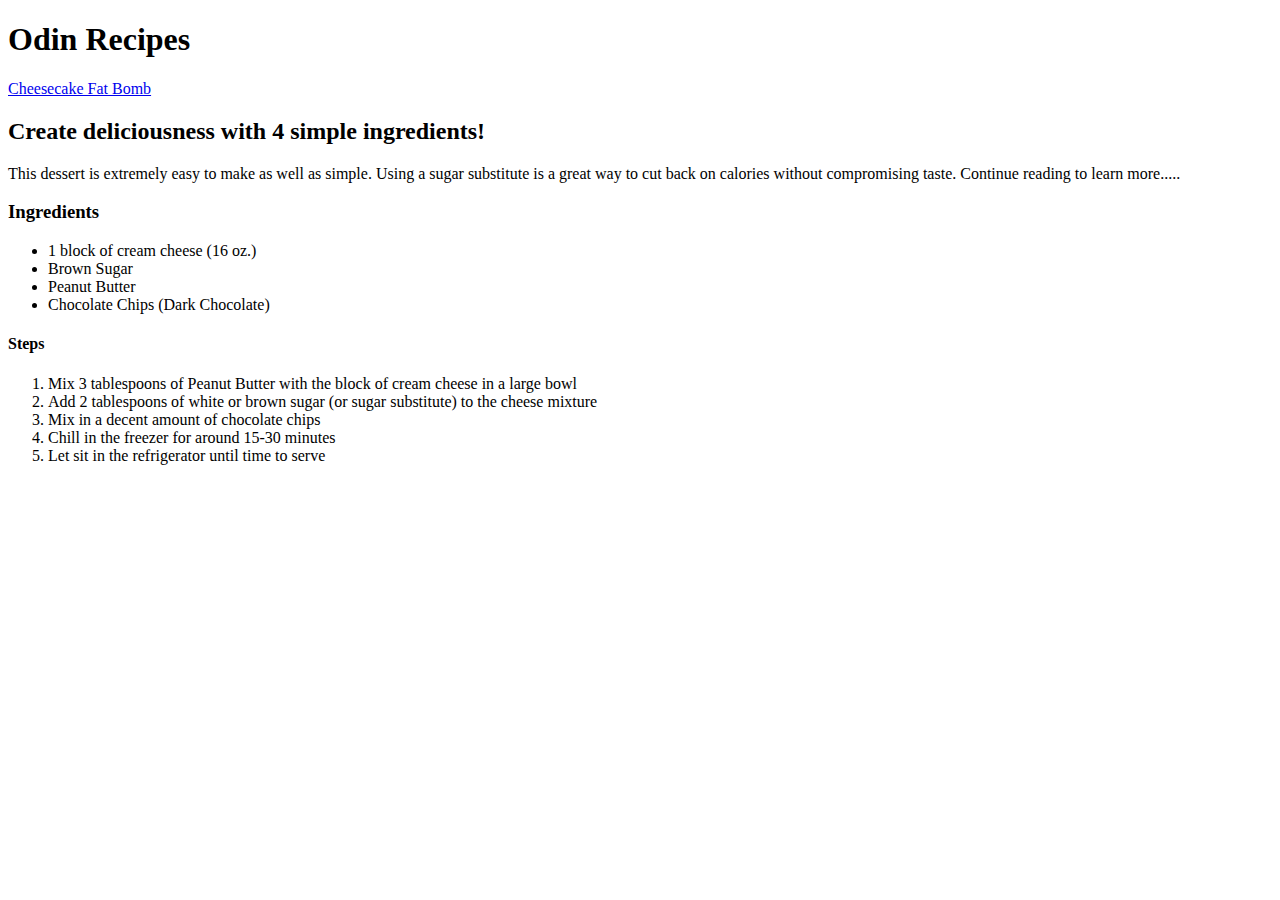
==== index.html @ ae598bca "Add lists for ingredients and steps" ====
<!DOCTYPE html>
<html lang="en">
    <head>
        <meta charset="utf-8">
        <title>Odin Recipes</title>
    </head>

    <body>
        <h1>Odin Recipes</h1>
        <a href="./recipes/fatBombs.html">Cheesecake Fat Bomb</a>
        <h2>Create deliciousness with 4 simple ingredients!</h2>
        <p>This dessert is extremely easy to make as well as simple.
           Using a sugar substitute is a great way to cut back on
           calories without compromising taste. Continue reading
           to learn more.....
        </p>

        <h3>Ingredients</h3>
        <ul>
            <li>1 block of cream cheese (16 oz.)</li>
            <li>Brown Sugar</li>
            <li>Peanut Butter</li>
            <li>Chocolate Chips (Dark Chocolate)</li>
        </ul>

        <h4>Steps</h4>
        <ol>
            <li>Mix 3 tablespoons of Peanut Butter with the block of cream cheese in a large bowl</li>
            <li>Add 2 tablespoons of white or brown sugar (or sugar substitute) to the cheese mixture</li>
            <li>Mix in a decent amount of chocolate chips</li>
            <li>Chill in the freezer for around 15-30 minutes</li>
            <li>Let sit in the refrigerator until time to serve</li>
        </ol>
    </body>
</html>
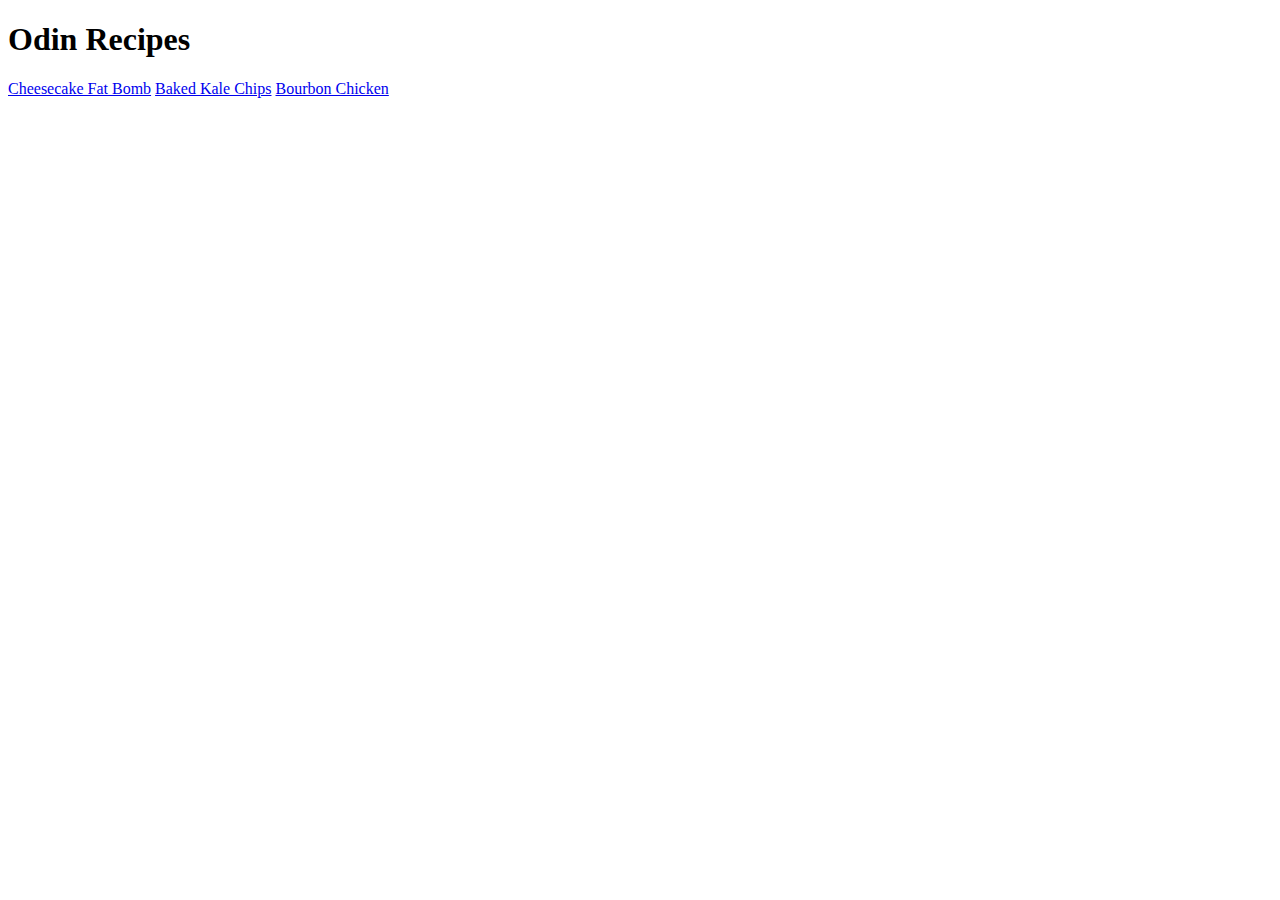
==== commit 8aff69f6: "Update links to include added recipe pages" ====
--- a/index.html
+++ b/index.html
@@ -8,28 +8,7 @@
     <body>
         <h1>Odin Recipes</h1>
         <a href="./recipes/fatBombs.html">Cheesecake Fat Bomb</a>
-        <h2>Create deliciousness with 4 simple ingredients!</h2>
-        <p>This dessert is extremely easy to make as well as simple.
-           Using a sugar substitute is a great way to cut back on
-           calories without compromising taste. Continue reading
-           to learn more.....
-        </p>
-
-        <h3>Ingredients</h3>
-        <ul>
-            <li>1 block of cream cheese (16 oz.)</li>
-            <li>Brown Sugar</li>
-            <li>Peanut Butter</li>
-            <li>Chocolate Chips (Dark Chocolate)</li>
-        </ul>
-
-        <h4>Steps</h4>
-        <ol>
-            <li>Mix 3 tablespoons of Peanut Butter with the block of cream cheese in a large bowl</li>
-            <li>Add 2 tablespoons of white or brown sugar (or sugar substitute) to the cheese mixture</li>
-            <li>Mix in a decent amount of chocolate chips</li>
-            <li>Chill in the freezer for around 15-30 minutes</li>
-            <li>Let sit in the refrigerator until time to serve</li>
-        </ol>
+        <a href="./recipes/kaleChips.html">Baked Kale Chips</a>
+        <a href="./recipes/bourbonChicken.html">Bourbon Chicken</a>
     </body>
 </html>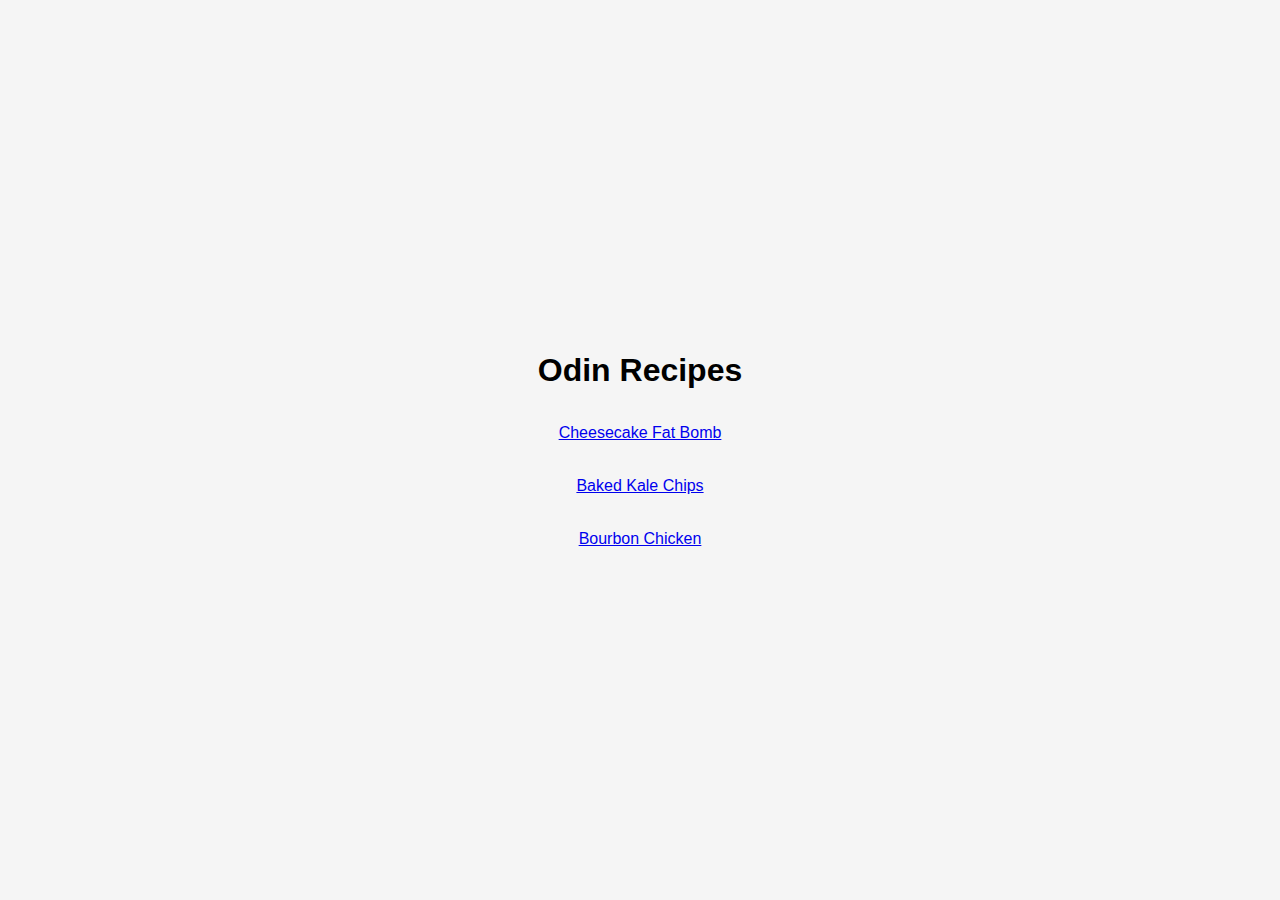
==== commit 455357cf: "Add styles to separate pages" ====
--- a/index.html
+++ b/index.html
@@ -2,6 +2,7 @@
 <html lang="en">
     <head>
         <meta charset="utf-8">
+        <link rel="stylesheet" href="./styles/style.css">
         <title>Odin Recipes</title>
     </head>
 
--- a/styles/style.css
+++ b/styles/style.css
@@ -0,0 +1,27 @@
+*,
+*::before,
+*::after {
+    box-sizing: border-box;
+}
+
+* {
+    margin: 0;
+    padding: 0;
+}
+
+html {
+    font-size: 62.5%;
+}
+
+body {
+    font-size: 1.6rem;
+    display: flex;
+    flex-direction: column;
+    justify-content: center;
+    align-items: center;
+    min-height: 100vh;
+    gap: 3.5rem;
+    font-family: 'Segoe UI', Tahoma, Geneva, Verdana, sans-serif;
+    background-color: whitesmoke;
+}
+
